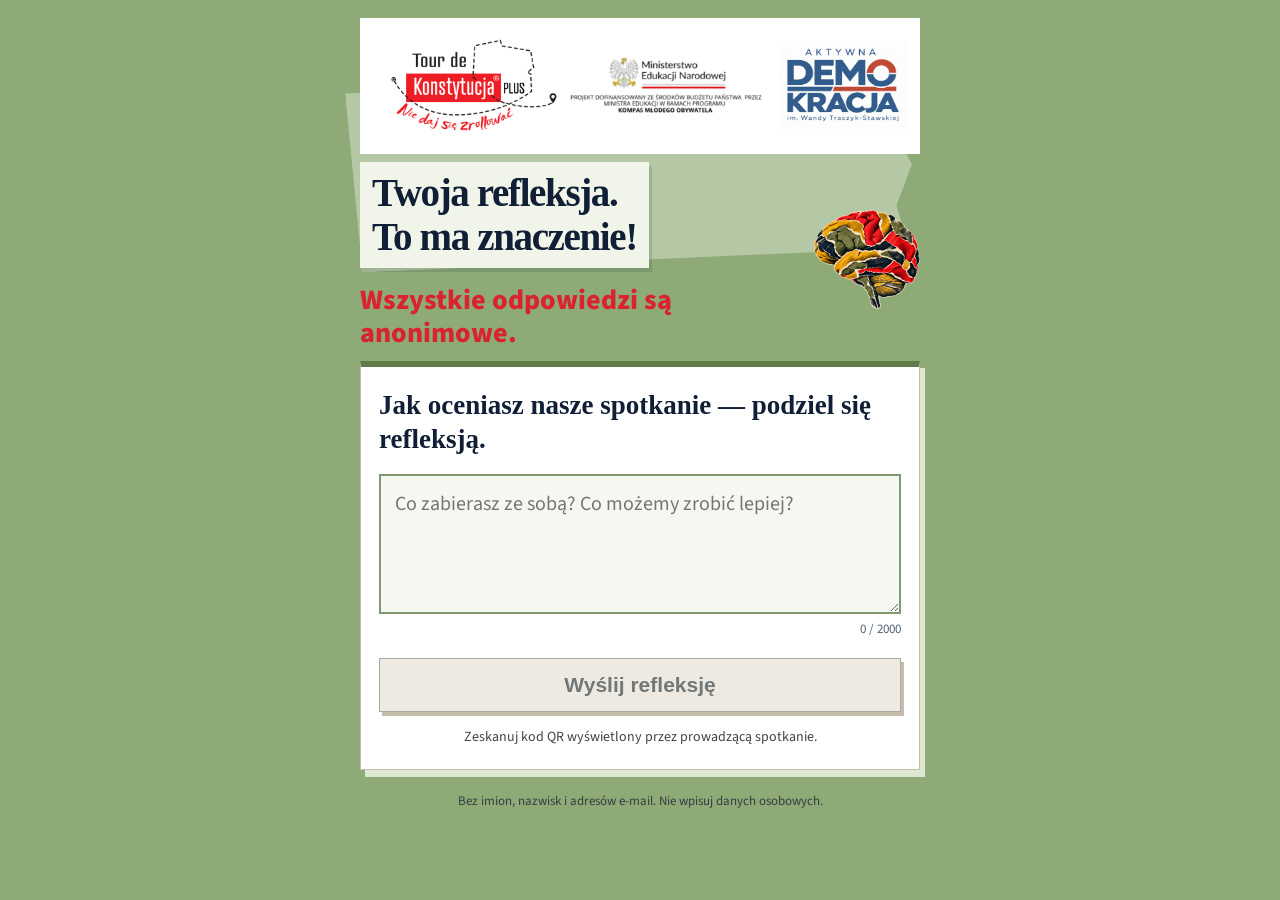
==== ewaluacja/index.html @ c25c4b9a "Dodaj osobną zieloną ewaluację spotkań z QR i eksportem CSV" ====
<!doctype html><html lang="pl"><head><meta charset="utf-8"><meta name="viewport" content="width=device-width,initial-scale=1"><title>Ewaluacja · Twoja refleksja</title><link href="https://fonts.googleapis.com/css2?family=Source+Sans+3:wght@400;600;700&display=swap" rel="stylesheet"><link rel="stylesheet" href="./style.css"></head><body><main class="wrap"><div class="branding"><img src="https://kds2026.github.io/emocje-warsztat/assets/project-logos.png" alt="Tour de Konstytucja PLUS · Nie daj się zrollować · Kompas Młodego Obywatela · Fundacja Aktywna Demokracja"></div><div class="intro"><div><h1><span>Twoja refleksja.<br>To ma znaczenie!</span></h1><p class="anonymous-note">Wszystkie odpowiedzi są anonimowe.</p></div><img class="hero" src="https://kds2026.github.io/emocje-warsztat/glos-sali/ekran/assets/brain.png" alt="Papierowy kolaż mózgu"></div><form class="card" id="form"><label class="q" for="thought" style="display:block">Jak oceniasz nasze spotkanie — podziel się refleksją.</label><textarea id="thought" name="thought" required maxlength="2000" placeholder="Co zabierasz ze sobą? Co możemy zrobić lepiej?"></textarea><p class="character-count" id="chars">0 / 2000</p><button class="act" id="send" type="submit">Wyślij refleksję</button><p class="hint" id="status" role="status" aria-live="polite"></p></form><p class="privacy">Bez imion, nazwisk i adresów e-mail. Nie wpisuj danych osobowych.</p></main><script src="./participant.js"></script></body></html>
---- ewaluacja/style.css ----
:root { --y: #FFD400; --o: #FFB000; --or: #93C5FD; --r: #E8291C; --g: #39C463; --gs: #CFF5D9; --rs: #FFD9D4; --sel: #BFDBFE; --k: #000; --w: #fff; }
  * { box-sizing: border-box; }
  html, body { margin: 0; min-height: 100%; }
  body {
    font-family: "Source Sans 3", "Segoe UI", system-ui, sans-serif; color: var(--k);
    background: var(--y) repeating-conic-gradient(from 0deg at 50% 0%, var(--y) 0deg 8deg, var(--o) 8deg 16deg);
    min-height: 100vh; padding: 16px 14px 40px;
  }
  .wrap { max-width: 640px; margin: 0 auto; }
  .bang { font-family: "Bangers", Impact, sans-serif; letter-spacing: .03em; font-weight: 400; }
  h1 { margin: 4px 0 14px; text-align: center; }
  h1 span { display: inline-block; background: var(--k); color: var(--w); padding: .18em .6em .1em; font-size: clamp(22px, 6vw, 34px); line-height: 1.05; transform: rotate(-2deg); box-shadow: 6px 6px 0 var(--r); }
  .dots { display: flex; justify-content: center; gap: 8px; margin: 18px 0 14px; }
  .dot { width: 16px; height: 16px; border: 3px solid var(--k); background: var(--w); border-radius: 50%; }
  .dot.done { background: var(--k); } .dot.now { background: var(--r); transform: scale(1.25); }
  .card { background: var(--w); border: 4px solid var(--k); box-shadow: 8px 8px 0 var(--k); padding: 18px 16px 16px; }
  .num { font-size: 22px; color: var(--r); margin: 0 0 4px; }
  .q { font-size: clamp(19px, 5vw, 24px); font-weight: 700; line-height: 1.3; margin: 0 0 14px; }
  .opt {
    display: grid; grid-template-columns: 38px 1fr; gap: 10px; align-items: start; width: 100%; text-align: left;
    font: inherit; font-size: 17px; line-height: 1.35; color: var(--k);
    background: var(--w); border: 3px solid var(--k); padding: 10px 12px; margin: 0 0 10px; cursor: pointer;
    box-shadow: 4px 4px 0 var(--k); transition: transform .1s;
  }
  .opt:active { transform: translate(2px, 2px); box-shadow: 2px 2px 0 var(--k); }
  .opt .l { font-family: "Bangers", Impact, sans-serif; font-size: 24px; line-height: 1; text-align: center; background: var(--y); border: 2px solid var(--k); padding: 4px 0 2px; }
  .opt:disabled { cursor: default; opacity: .55; }
  .opt.sel { background: var(--sel); box-shadow: 4px 4px 0 var(--k), inset 0 0 0 3px var(--k); }
  .opt.picked { opacity: 1; }
  .opt.picked.ok { background: var(--gs); border-color: var(--g); }
  .opt.picked.bad { background: var(--rs); border-color: var(--r); }
  .act { position: sticky; bottom: 12px; display: block; width: 100%; margin: 16px 0 0; font-family: "Bangers", Impact, sans-serif; font-size: 26px; letter-spacing: .04em; background: var(--or); color: var(--k); border: 4px solid var(--k); box-shadow: 6px 6px 0 var(--k); padding: .25em .5em .15em; cursor: pointer; }
  .act:disabled { background: #ddd; color: #777; box-shadow: 6px 6px 0 #555; border-color: #555; cursor: default; }
  .act.next { background: var(--g); color: var(--w); }
  .hint { margin: 10px 0 0; text-align: center; font-size: 15px; color: #444; }
  .fb { display: none; margin: 16px 0 0; text-align: center; }
  .fb.show { display: block; animation: pop .45s cubic-bezier(.2, 1.7, .4, 1); }
  .fb .big { display: inline-block; font-size: clamp(34px, 11vw, 54px); line-height: 1; padding: .14em .5em .06em; border: 4px solid var(--k); box-shadow: 6px 6px 0 var(--k); transform: rotate(-3deg); }
  .fb.ok .big { background: var(--g); color: var(--w); }
  .fb.bad .big { background: var(--r); color: var(--w); }
  .fb p { margin: 12px 0 0; font-size: 17px; font-weight: 600; }
  @keyframes pop { from { transform: scale(.4); opacity: 0; } to { transform: scale(1); opacity: 1; } }
  .end { text-align: center; padding: 26px 18px; }
  .end .big { font-size: clamp(36px, 11vw, 56px); line-height: 1.05; margin: 0 0 14px; }
  .end p { font-size: 18px; line-height: 1.45; margin: 10px 0 0; }
  .btn { font-family: "Bangers", Impact, sans-serif; font-size: 26px; letter-spacing: .04em; background: var(--or); color: var(--k); border: 4px solid var(--k); box-shadow: 6px 6px 0 var(--k); padding: .2em 1em .1em; margin-top: 18px; cursor: pointer; }
  .spin { width: 46px; height: 46px; border: 6px solid var(--k); border-top-color: var(--y); border-radius: 50%; margin: 10px auto; animation: rot 1s linear infinite; }
  @keyframes rot { to { transform: rotate(360deg); } }
  @media (prefers-reduced-motion: reduce) { * { animation: none !important; transition: none !important; } }
.branding{background:#fff;padding:8px;margin:0 0 22px;border:2px solid #000}.branding img{display:block;width:100%;height:auto}
:root{--edition:#D9A21B;--edition-ink:#101F35;--edition-light:#EAC34F}:root{--y:var(--edition);--o:#F1E6D0;--r:#D9232E;--k:#101F35;--w:#fff;--g:#446342;--gs:#e7eedf;--rs:#f8e1dc}
body{background:#fff;color:#101F35;padding-top:18px}
.wrap{position:relative;isolation:isolate}
.wrap::before{content:"";position:absolute;z-index:-1;top:60px;left:-12px;right:8px;height:185px;background:var(--edition);transform:rotate(-2deg);clip-path:polygon(0 3%,97% 0,99% 16%,97% 34%,100% 52%,97% 74%,99% 97%,2% 100%)}
.branding{border:0!important;padding:4px 0 14px!important;margin-bottom:20px!important;background:#fff}
h1{text-align:left;margin:0 0 18px;padding:12px 4px}
h1 span{font:700 clamp(27px,7vw,38px)/1.12 Georgia,serif;letter-spacing:-.035em;transform:none;background:#F1E6D0;color:#101F35;box-shadow:3px 4px 0 #101f3520;padding:9px 12px}
.bang,.num,.opt .l,.act,.btn,.fb .big,.end .big{font-family:Arial,sans-serif;font-weight:800;letter-spacing:0}
.dots{justify-content:flex-start;padding-left:10px;gap:10px;margin:8px 0 22px}
.dot{width:13px;height:13px;border:1px solid #101F35;border-radius:0;transform:rotate(-4deg)}
.dot.now{background:#101F35;outline:2px solid #fff;outline-offset:2px}
.dot.done{background:#F1E6D0}
.card{border:1px solid #c5bda9;border-top:6px solid var(--edition);box-shadow:5px 7px 0 #F1E6D0;padding:22px 18px;background:#fff}
.num{font-size:13px;text-transform:uppercase;letter-spacing:.12em;color:#526071;margin-bottom:12px}
.q{font-family:Georgia,serif;font-size:clamp(21px,5.4vw,27px);line-height:1.25;margin-bottom:24px}
.opt{border:1px solid #a6adad;box-shadow:2px 3px 0 #eee8dc;padding:13px 10px;grid-template-columns:30px 1fr;gap:12px;font-size:17px;line-height:1.4;margin-bottom:13px}
.opt .l{font-size:18px;background:#F1E6D0;border:0;padding:6px 0;color:#101F35}
.opt.sel{background:var(--sel);border:2px solid #285d91;box-shadow:2px 3px 0 #d7e3ed;padding:12px 9px}
.act,.btn{font-size:21px;line-height:1.3;border:1px solid #101F35;box-shadow:3px 4px 0 #101F35;padding:12px;background:var(--or)}
.act:disabled{background:#eeeae1;color:#727778;border-color:#aaa;box-shadow:3px 4px 0 #c5bda9}
.hint{font-size:14px;line-height:1.4;margin-top:16px}
.fb .big{font-size:32px;transform:rotate(-1deg);border:0;box-shadow:3px 4px 0 #F1E6D0;padding:10px 18px}
@media(max-width:420px){body{padding:12px 12px 32px}.card{padding:18px 13px}.opt{font-size:16px}.branding{margin-bottom:12px!important}}
body{background:var(--edition)}
.wrap::before{background:#F1E6D0;opacity:.5}
.branding{padding:8px!important}

body{padding-bottom:28px}.wrap{max-width:560px}.branding{margin-bottom:8px!important}.intro{display:grid;grid-template-columns:1fr 108px;gap:8px;align-items:center;margin:4px 0 10px}.intro h1{margin:0;padding:0}.intro h1 span{font-size:clamp(27px,7.3vw,39px);display:inline-block}.hero{width:108px;height:120px;object-fit:contain;transform:rotate(7deg)}.intro p{font-size:16px;line-height:1.3;margin:12px 0 0}.dots{margin:10px 0 18px}.card{min-height:260px;animation:arrive .22s ease-out}.q{margin-bottom:18px}.opt{font-size:20px;align-items:center;min-height:59px}.opt:focus-visible,.act:focus-visible,.back:focus-visible,textarea:focus-visible{outline:3px solid #285d91;outline-offset:3px}.opt[aria-checked=true]{background:#BFDBFE;border:2px solid #285d91;box-shadow:2px 3px 0 #d7e3ed;padding:12px 9px}.opt .l{font-size:17px}.act{position:static;margin-top:20px;min-height:53px}.back{background:none;border:0;font:600 16px 'Source Sans 3',sans-serif;text-decoration:underline;color:#101F35;margin-top:20px;cursor:pointer;padding:8px}textarea{display:block;width:100%;min-height:140px;resize:vertical;border:2px solid #a6adad;background:#fbf8f0;color:#101F35;font:20px/1.4 'Source Sans 3',sans-serif;padding:14px;border-radius:0}.character-count{text-align:right;font-size:13px;color:#526071;margin:6px 0 0}.privacy{font-size:13px;line-height:1.4;color:#343f45;text-align:center;margin:22px 10px 0}.end .hero{width:155px;height:170px;display:block;margin:0 auto 20px}.end .big{font:700 33px/1.12 Georgia,serif}.sending{font-size:18px}#live{min-height:1px}.step-note{font-size:15px;color:#526071;line-height:1.4;margin:0 0 13px}@keyframes arrive{from{opacity:0;transform:translateY(8px)}to{opacity:1;transform:none}}@media(max-width:370px){.intro{grid-template-columns:1fr 80px}.intro .hero{width:80px;height:100px}.card{padding:17px 12px}.opt{font-size:19px}.intro h1 span{font-size:26px}}
.anonymous-note{font-weight:800;font-size:clamp(22px,6vw,28px)!important;line-height:1.2!important;color:#D9232E;margin-top:16px!important}.intro{grid-template-columns:1fr 108px}@media(max-width:370px){.intro{grid-template-columns:1fr 80px}}

html[data-round="po"]{--edition:#8DB9D7;--edition-light:#D9EAF6;--o:#E8F3FA;--or:#BCDCEF}
html[data-round="po"] .wrap::before{background:#E8F3FA}
html[data-round="po"] h1 span{background:#E8F3FA}
html[data-round="po"] .card{border-top-color:#578FB5;box-shadow:5px 7px 0 #D6E8F6}
html[data-round="po"] textarea{background:#F4F9FD;border-color:#7DA3BD}
html[data-round="po"] .opt .l{background:#D6E8F6}
html[data-round="po"] .act:disabled{background:#E4EDF4;box-shadow:3px 4px 0 #A9C5D8}

:root{--edition:#8EAA76;--edition-light:#DDE8D3;--o:#E8F0E0;--or:#C1D6B1}.wrap::before{background:#DDE8D3}h1 span{background:#F0F4E9}.card{border-top-color:#607B48;box-shadow:5px 7px 0 #DDE8D3}textarea{background:#F5F8F1;border-color:#849970}.act{background:#C1D6B1}.stage-wrap{max-width:1280px;margin:auto}.stage-top{display:flex;gap:15px;flex-wrap:wrap;align-items:center;justify-content:space-between;margin:20px 0}.stage-top input{font:inherit;padding:10px;border:1px solid #607B48}.stage-top button{font:700 16px Arial;padding:12px;border:1px solid #101F35;background:#fff;cursor:pointer}.stage{background:#fff;padding:35px;box-shadow:7px 9px 0 #607B48;text-align:center}.stage h1{font:800 clamp(34px,4vw,65px)/1.08 Georgia,serif;text-align:center;max-width:1000px;margin:0 auto 25px}.qr-layout{display:grid;grid-template-columns:1fr 1fr;align-items:center;gap:30px;max-width:950px;margin:auto}.stage-art{width:100%;max-height:350px;object-fit:contain}.qr-paper{padding:20px;background:#E0EAD6;max-width:390px;margin:auto;transform:rotate(-1deg)}#qr{background:#fff;padding:15px;transform:rotate(1deg)}#qr img,#qr canvas{width:min(33vw,310px)!important;height:min(33vw,310px)!important;display:block}.stage .anonymous-note{font-size:clamp(24px,2.5vw,38px)!important}.status{font:14px/1.5 Arial;min-height:24px;margin:20px 0;color:#243D21}.error{color:#B62632}.small{font:15px/1.5 Arial;color:#40513E}.count{font-weight:800;padding:10px 15px;background:#DDE8D3}.stage-logo{max-width:620px;width:100%;display:block;margin:0 auto 20px}dialog{max-width:640px;border:1px solid #607B48;padding:28px;font:20px/1.5 Arial}dialog::backdrop{background:#101F3566}dialog button{font:700 17px Arial;padding:12px;margin:8px;background:#C1D6B1;border:1px solid #607B48;cursor:pointer}@media(max-width:700px){.qr-layout{grid-template-columns:1fr}.stage-art{max-height:160px}.stage{padding:22px 15px}#qr img,#qr canvas{width:260px!important;height:260px!important}.stage-top{gap:10px}.stage-top label{width:100%}.stage-top input{max-width:200px}.stage-wrap{padding:0 5px}}
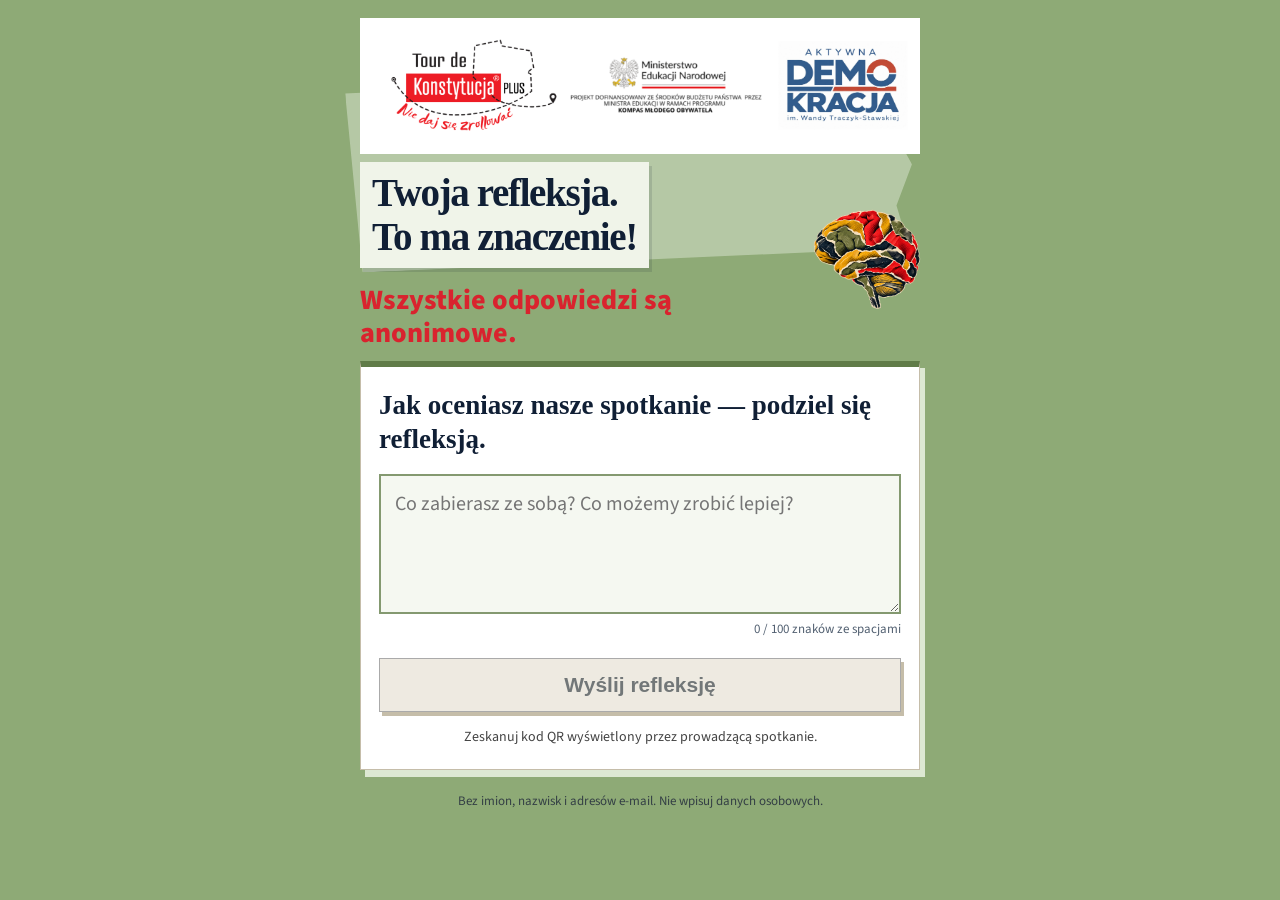
==== commit 0f083fd3: "Dodaj cichą muzykę w tle planszy QR ewaluacji" ====
--- a/ewaluacja/index.html
+++ b/ewaluacja/index.html
@@ -1 +1 @@
-<!doctype html><html lang="pl"><head><meta charset="utf-8"><meta name="viewport" content="width=device-width,initial-scale=1"><title>Ewaluacja · Twoja refleksja</title><link href="https://fonts.googleapis.com/css2?family=Source+Sans+3:wght@400;600;700&display=swap" rel="stylesheet"><link rel="stylesheet" href="./style.css"></head><body><main class="wrap"><div class="branding"><img src="https://kds2026.github.io/emocje-warsztat/assets/project-logos.png" alt="Tour de Konstytucja PLUS · Nie daj się zrollować · Kompas Młodego Obywatela · Fundacja Aktywna Demokracja"></div><div class="intro"><div><h1><span>Twoja refleksja.<br>To ma znaczenie!</span></h1><p class="anonymous-note">Wszystkie odpowiedzi są anonimowe.</p></div><img class="hero" src="https://kds2026.github.io/emocje-warsztat/glos-sali/ekran/assets/brain.png" alt="Papierowy kolaż mózgu"></div><form class="card" id="form"><label class="q" for="thought" style="display:block">Jak oceniasz nasze spotkanie — podziel się refleksją.</label><textarea id="thought" name="thought" required maxlength="2000" placeholder="Co zabierasz ze sobą? Co możemy zrobić lepiej?"></textarea><p class="character-count" id="chars">0 / 2000</p><button class="act" id="send" type="submit">Wyślij refleksję</button><p class="hint" id="status" role="status" aria-live="polite"></p></form><p class="privacy">Bez imion, nazwisk i adresów e-mail. Nie wpisuj danych osobowych.</p></main><script src="./participant.js"></script></body></html>+<!doctype html><html lang="pl"><head><meta charset="utf-8"><meta name="viewport" content="width=device-width,initial-scale=1"><title>Ewaluacja · Twoja refleksja</title><link href="https://fonts.googleapis.com/css2?family=Source+Sans+3:wght@400;600;700&display=swap" rel="stylesheet"><link rel="stylesheet" href="./style.css?v=2"></head><body><main class="wrap"><div class="branding"><img src="https://kds2026.github.io/emocje-warsztat/assets/project-logos.png" alt="Tour de Konstytucja PLUS · Nie daj się zrollować · Kompas Młodego Obywatela · Fundacja Aktywna Demokracja"></div><div class="intro"><div><h1><span>Twoja refleksja.<br>To ma znaczenie!</span></h1><p class="anonymous-note">Wszystkie odpowiedzi są anonimowe.</p></div><img class="hero" src="https://kds2026.github.io/emocje-warsztat/glos-sali/ekran/assets/brain.png" alt="Papierowy kolaż mózgu"></div><form class="card" id="form"><label class="q" for="thought" style="display:block">Jak oceniasz nasze spotkanie — podziel się refleksją.</label><textarea id="thought" name="thought" required maxlength="100" placeholder="Co zabierasz ze sobą? Co możemy zrobić lepiej?"></textarea><p class="character-count" id="chars">0 / 100 znaków ze spacjami</p><button class="act" id="send" type="submit">Wyślij refleksję</button><p class="hint" id="status" role="status" aria-live="polite"></p></form><p class="privacy">Bez imion, nazwisk i adresów e-mail. Nie wpisuj danych osobowych.</p></main><script src="./participant.js?v=6"></script></body></html>
--- a/ewaluacja/style.css
+++ b/ewaluacja/style.css
@@ -88,3 +88,6 @@
 html[data-round="po"] .act:disabled{background:#E4EDF4;box-shadow:3px 4px 0 #A9C5D8}
 
 :root{--edition:#8EAA76;--edition-light:#DDE8D3;--o:#E8F0E0;--or:#C1D6B1}.wrap::before{background:#DDE8D3}h1 span{background:#F0F4E9}.card{border-top-color:#607B48;box-shadow:5px 7px 0 #DDE8D3}textarea{background:#F5F8F1;border-color:#849970}.act{background:#C1D6B1}.stage-wrap{max-width:1280px;margin:auto}.stage-top{display:flex;gap:15px;flex-wrap:wrap;align-items:center;justify-content:space-between;margin:20px 0}.stage-top input{font:inherit;padding:10px;border:1px solid #607B48}.stage-top button{font:700 16px Arial;padding:12px;border:1px solid #101F35;background:#fff;cursor:pointer}.stage{background:#fff;padding:35px;box-shadow:7px 9px 0 #607B48;text-align:center}.stage h1{font:800 clamp(34px,4vw,65px)/1.08 Georgia,serif;text-align:center;max-width:1000px;margin:0 auto 25px}.qr-layout{display:grid;grid-template-columns:1fr 1fr;align-items:center;gap:30px;max-width:950px;margin:auto}.stage-art{width:100%;max-height:350px;object-fit:contain}.qr-paper{padding:20px;background:#E0EAD6;max-width:390px;margin:auto;transform:rotate(-1deg)}#qr{background:#fff;padding:15px;transform:rotate(1deg)}#qr img,#qr canvas{width:min(33vw,310px)!important;height:min(33vw,310px)!important;display:block}.stage .anonymous-note{font-size:clamp(24px,2.5vw,38px)!important}.status{font:14px/1.5 Arial;min-height:24px;margin:20px 0;color:#243D21}.error{color:#B62632}.small{font:15px/1.5 Arial;color:#40513E}.count{font-weight:800;padding:10px 15px;background:#DDE8D3}.stage-logo{max-width:620px;width:100%;display:block;margin:0 auto 20px}dialog{max-width:640px;border:1px solid #607B48;padding:28px;font:20px/1.5 Arial}dialog::backdrop{background:#101F3566}dialog button{font:700 17px Arial;padding:12px;margin:8px;background:#C1D6B1;border:1px solid #607B48;cursor:pointer}@media(max-width:700px){.qr-layout{grid-template-columns:1fr}.stage-art{max-height:160px}.stage{padding:22px 15px}#qr img,#qr canvas{width:260px!important;height:260px!important}.stage-top{gap:10px}.stage-top label{width:100%}.stage-top input{max-width:200px}.stage-wrap{padding:0 5px}}
+@media(min-width:800px){body:has(.stage-wrap){padding:10px 24px}.stage-top{margin:8px 0 16px}.stage{padding:22px 30px}.stage-logo{max-height:95px;object-fit:contain;margin-bottom:18px}.stage h1{font-size:clamp(32px,3.7vw,52px);margin-bottom:20px}.stage-art{max-height:275px}.qr-paper{padding:15px}#qr img,#qr canvas{width:clamp(220px,33vh,310px)!important;height:clamp(220px,33vh,310px)!important}.stage .anonymous-note{margin:15px 0 0!important}.stage .small{margin:8px 0}.status{margin:12px 0}.qr-layout{gap:40px}}
+
+.reader[hidden]{display:none!important}.reader{position:fixed;inset:0;z-index:50;background:#E8F0E0;color:#101F35;display:grid;grid-template-rows:auto minmax(0,1fr) auto;padding:clamp(18px,3vw,48px);gap:20px}.reading{overflow:hidden}.reader-top,.reader-nav{display:flex;align-items:center;justify-content:space-between;gap:20px;font:700 clamp(16px,1.8vw,26px)/1.3 "Source Sans 3",Arial,sans-serif}.reader button{padding:12px 20px;background:#fff;border:1px solid #607B48;color:#101F35;font:700 clamp(15px,1.4vw,21px)/1.3 Arial;cursor:pointer;box-shadow:3px 4px 0 #8EAA76}.reader button:disabled{opacity:.35;cursor:default;box-shadow:none}.reader button:focus-visible{outline:3px solid #D9232E;outline-offset:4px}.reader-body{min-height:0;display:flex;flex-direction:column;align-items:center;justify-content:center;overflow:hidden;background:#fff;box-shadow:7px 9px 0 #8EAA76;padding:clamp(20px,4vw,60px)}.reader-label{font:700 16px Arial;letter-spacing:.12em;text-transform:uppercase;color:#607B48;margin:0 0 20px}.reader blockquote{margin:0;white-space:pre-wrap;overflow-wrap:anywhere;overflow:auto;max-height:100%;width:100%;font:700 clamp(26px,5vw,76px)/1.24 Georgia,serif;text-align:center}.reader #reader-empty{font:700 clamp(28px,4vw,56px)/1.3 Georgia,serif;text-align:center}.reader-nav #reader-left{color:#446342}.reader-top #reader-progress{border-left:6px solid #607B48;padding-left:14px}@media(max-width:600px){.reader{gap:14px}.reader-top,.reader-nav{gap:10px}.reader button{padding:10px}.reader-label{font-size:12px;margin-bottom:12px}}
